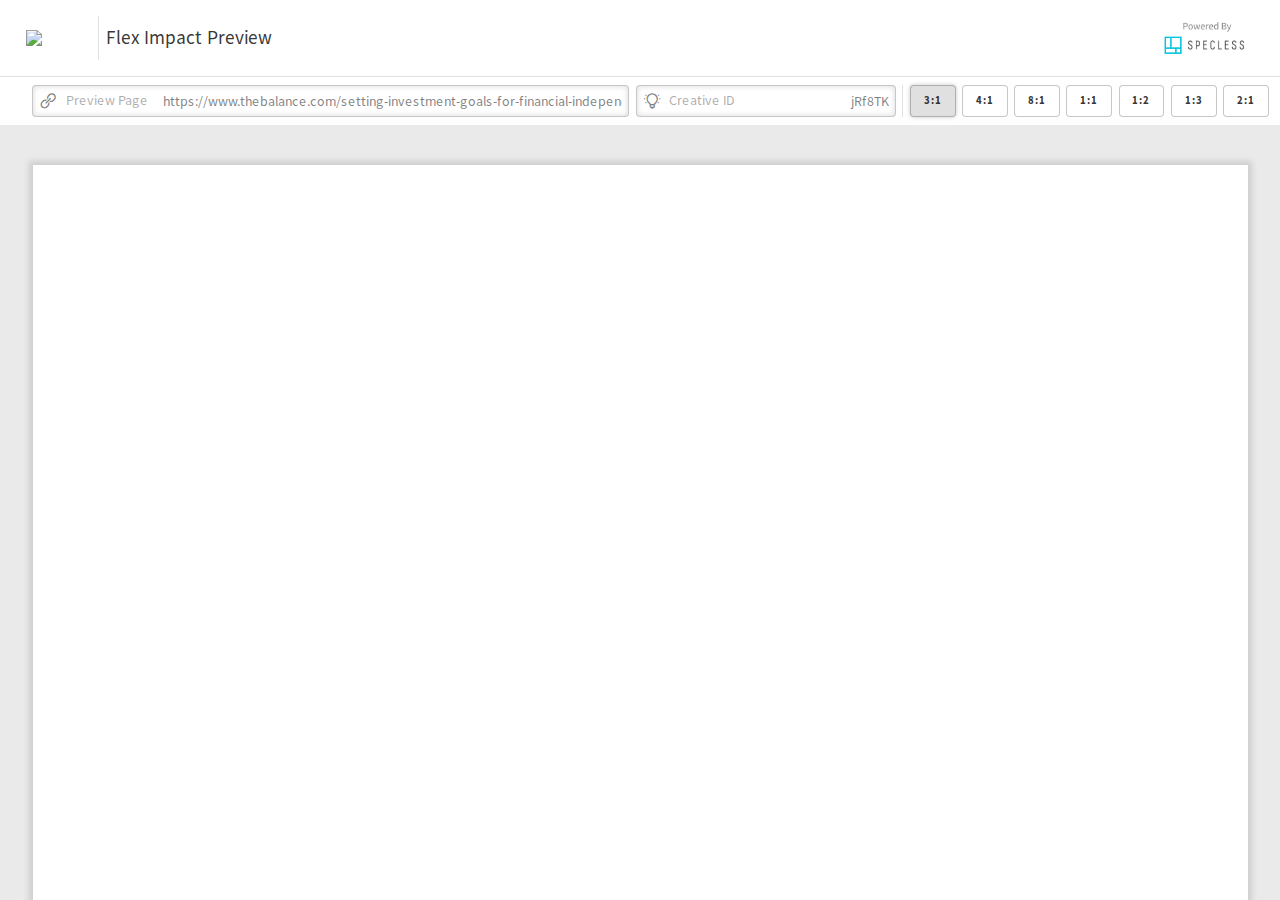
==== index.html @ 598213ae "Initial Commit" ====
<!doctype html>

<html lang="en">
<head>
  <meta charset="utf-8">
  <title>Flex Impact Preview</title>
  <link rel="stylesheet" href="qit.css">
  <style>
  .ui-resizable-e {
    position: absolute;
    top: 50%;
    right: -30px;
    padding: 14px 3px 10px 3px;
    border-top-right-radius: 4px;
    border-bottom-right-radius: 4px;
    z-index: 0 !important;
    opacity:0.60;
  }

  .ui-resizable-e::before, .ui-resizable-w::before {
    transform: rotate(90deg);
  }

  .ui-resizable-w {
    position: absolute;
    top: 50%;
    left: -30px;
    padding: 14px 3px 10px 3px;
    border-top-left-radius: 4px;
    border-bottom-left-radius: 4px;
    z-index: 0 !important;
    opacity:0.60;
  }

  .iframe-overlay {
    width: 100%;
    height: 100%;
    position: absolute;
    top: 0;
    left: 0;
    display: none;
    z-index: 2;
  }

  .ui-resizable-resizing .iframe-overlay {
    display: block;
  }

  #browser {
    left: 0 !important;
    right: 0 !important;
    position: absolute;
    bottom: 0;
    height:calc(100% - 40px);
    min-width: 720px;
    max-width: calc(100% - 65px);
    width: auto;
    margin-left: auto;
    margin-right: auto;
  }

  #browser.mobile-view {
    max-width: 520px !important;
    min-width: 320px !important;
  }

  #iframe {
    position: relative;
    z-index:1;
    background-color: white;
  }

  .sp-app-scroll-area {
    overflow-y: hidden !important;
  }
  </style>
</head>

<body class="sp-app sp-technical">
  <div class="sp-app-bar sp-container-light sp-contrast sp-wrapper">
    <div class="sp-row sp-fluid sp-vcenter sp-height-3">
      <div class="sp-col sp-span-6 sp-flex" style="align-items: center;">
        <img src="https://www.dotdash.com/assets/img/dash/dash-logo-tiny@2x.png" width="60" class="sp-margin-right-1"/>
        <div class="sp-spacer-horizontal sp-margin-right-2"></div>
        <p class="sp-margin-left-1 sp-inline sp-margin-0 sp-contrast sp-large">Flex Impact Preview</p>
      </div>
      <div class="sp-col sp-span-6 sp-align-right sp-small">
        <img class="sp-width-4 sp-float-right" src="assets/img/powered-by.png"/>
      </div>
    </div>
  </div>
  <div class="sp-app-menu sp-container-light sp-contrast sp-border-top-base sp-wrapper">
    <div class="sp-row sp-fluid sp-height-2 sp-vcenter sp-padding-horizontal-3 sp-small" style="min-width: 1400px">
      <div class="sp-selector sp-margin-left-1">
        <input id="previewUrl" class="sp-padding-icon-left sp-padding-label sp-selector-trigger sp-align-right sp-width-9" type="url" value="https://www.thebalance.com/setting-investment-goals-for-financial-independence-4120968" style="text-align: left; padding-left: 130px"/>
        <div class="sp-selector-overlay sp-icon-link">
          <div class="sp-selector-label" style="height: 100%;line-height: 2.2;">Preview Page</div>
          <div class="sp-menu-dropdown sp-overlay">
            <a class="sp-menu-item sp-state-active url-button" data-url="https://www.thebalance.com/setting-investment-goals-for-financial-independence-4120968">The Balance</a>
            <a class="sp-menu-item url-button" data-url="https://www.verywell.com/can-stem-cells-treat-arthritis-and-cartilage-damage-4126778">Very Well</a>
            <a class="sp-menu-item url-button" data-url="https://www.thespruce.com/dont-do-things-first-apartment-4071917">The Spruce</a>
            <a class="sp-menu-item url-button" data-url="https://www.lifewire.com/using-venmo-4134462">Lifewire</a>
            <!-- <a class="sp-menu-item url-button" data-url="">Trip Saavy</a> -->
            <a class="sp-menu-item url-button" data-url="https://www.thoughtco.com/excelsior-program-4137813">Thought Co.</a>
          </div>
        </div>
      </div>
      <div class="sp-selector sp-margin-left-1">
        <input id="creativeId" class="sp-padding-icon-left sp-padding-label sp-selector-trigger sp-align-right sp-width-7" type="url" value="jRf8TK" style="text-align: left; padding-left: 130px"/>
        <div class="sp-selector-overlay sp-icon-creative">
          <div class="sp-selector-label" style="height: 100%;line-height: 2.2;">Creative ID</div>
          <div class="sp-menu-dropdown sp-overlay">
            <a class="sp-menu-item sp-state-active creative-button" data-creative="jRf8TK">Liquid Plumber</a>
            <a class="sp-menu-item creative-button" data-creative="gv92vb">Specless Demo Creative</a>
          </div>
        </div>
      </div>
      <div class="sp-spacer-horizontal sp-margin-right-1"></div>
      <button class="sp-margin-right-1 aspect-button sp-state-active" data-test="524821134TEST" data-aspect="3by1">3:1</button>
      <button class="sp-margin-right-1 aspect-button" data-test="524821134TEST" data-aspect="4by1">4:1</button>
      <button class="sp-margin-right-1 aspect-button" data-test="524821134TEST" data-aspect="8by1">8:1</button>
      <button class="sp-margin-right-1 aspect-button" data-test="524821374TEST" data-aspect="1by1">1:1</button>
      <button class="sp-margin-right-1 aspect-button" data-test="524821374TEST" data-aspect="1by2">1:2</button>
      <button class="sp-margin-right-1 aspect-button" data-test="524821374TEST" data-aspect="1by3">1:3</button>
      <button class="sp-margin-right-1 aspect-button" data-test="524821254TEST" data-aspect="2by1">2:1</button>
      <div class="sp-spacer-horizontal sp-margin-right-1"></div>
      <span></span>
      <button id="reload" class="sp-icon-reload"></button>
      <button id="newWindow" class="sp-icon-external sp-margin-left-1"></button>
    </div>
  </div>
  <div class="sp-container-light sp-app-content sp-wrapper">
    <div class="sp-app-scroll-area sp-align-center">
      <div id="browser" class="sp-overlay sp-inline" style="">
        <iframe id="iframe" src="" style="width: 100%;border: 0; height: 100%; width: 100%"></iframe>
        <div class="iframe-overlay"></div>
      </div>
    </div>
  </div>
  <!-- <div class="sp-app-footer sp-container-light sp-contrast sp-border-top-base">
    <div class="sp-row sp-fluid sp-height-1">
      
    </div>
  </div> -->
<script
  src="https://code.jquery.com/jquery-3.2.1.min.js"
  integrity="sha256-hwg4gsxgFZhOsEEamdOYGBf13FyQuiTwlAQgxVSNgt4="
  crossorigin="anonymous"></script>
<script
  src="https://code.jquery.com/ui/1.12.1/jquery-ui.min.js"
  integrity="sha256-VazP97ZCwtekAsvgPBSUwPFKdrwD3unUfSGVYrahUqU="
  crossorigin="anonymous"></script>
<script>
$( function() {
  $( "#browser" ).resizable({
    handles: "e, w",
    classes: {
      "ui-resizable-e": "sp-icon-dropdown sp-overlay",
      "ui-resizable-w": "sp-icon-dropdown sp-overlay"
    }
  });
} );

var getData = function() {
  var url = $('#previewUrl').val();
  var creative = $("#creativeId").val();
  var testParam = $(".aspect-button.sp-state-active").attr('data-test');
  var aspect = $(".aspect-button.sp-state-active").attr('data-aspect');

  return {
    url: url,
    creative: creative,
    testParam: testParam,
    aspect: aspect
  } 
}

var getUrl = function() {
  var data = getData();
  var url = data.url + '?kw=' + data.testParam + '&creative=' + data.creative + '&aspect=' + data.aspect;
  return url;
}

var setIframe = function(url) {
  $('#iframe').attr('src', url);
  var data = getData();
  history.replaceState({}, "", "?url=" + data.url + '&creative=' + data.creative + "&aspect=" + data.aspect);
}

var urlParams = function() {
  var params = window.location.search;
  params = params.split('&');
  var obj = {}
  for ( var i = 0; i < params.length; i++) { 
    params[i] = params[i].replace('?', '');
    params[i] = params[i].split('=');
    var param = params[i];
    if (param[0] == 'url' || param[0] == 'creative' || param[0] == 'aspect') {
      obj[param[0]] = param[1];
    }
  }
  return obj
}

var init = function() {
  var params = urlParams();

  if (params.url) {
    $('.url-button').removeClass('sp-state-active');
    $('#previewUrl').val(params.url);
  }

  if (params.creative) {
    $('.creative-button').removeClass('sp-state-active');
    $('#creativeId').val(params.creative);
  }

  if (params.aspect) {
    $('.aspect-button').removeClass('sp-state-active');
    $('[data-aspect="' + params.aspect + '"]').addClass('sp-state-active');
    var data = getData();
    if (data.aspect == '2by1') {
      $('#browser').addClass('mobile-view');
    } else {
      $('#browser').removeClass('mobile-view');
    }
  }

  setIframe(getUrl());
}

init();


$('.url-button').click(function() {
  $('.url-button').removeClass('sp-state-active');
  var url = $(this).attr('data-url');
  $(this).addClass('sp-state-active');
  $('#previewUrl').val(url);
  setIframe(getUrl());
});

$('.creative-button').click(function() {
  $('.creative-button').removeClass('sp-state-active');
  var creative = $(this).attr('data-creative');
  $(this).addClass('sp-state-active');
  $('#creativeId').val(creative);
  setIframe(getUrl());
});

$('.aspect-button').click(function() {
  $('.aspect-button').removeClass('sp-state-active');
  $(this).addClass('sp-state-active');
  var data = getData();
  if (data.aspect == '2by1') {
    $('#browser').addClass('mobile-view');
  } else {
    $('#browser').removeClass('mobile-view');
  }
  setIframe(getUrl());
});

$("#reload").click(function() {
  var data = getData();
  if (data.aspect == '2by1') {
    $('#browser').addClass('mobile-view');
  } else {
    $('#browser').removeClass('mobile-view');
  }
  setIframe(getUrl());
});

$("#newWindow").click(function() {
  window.open(getUrl(), 'newWindow');
  return false;
});

</script>
</body>
</html>
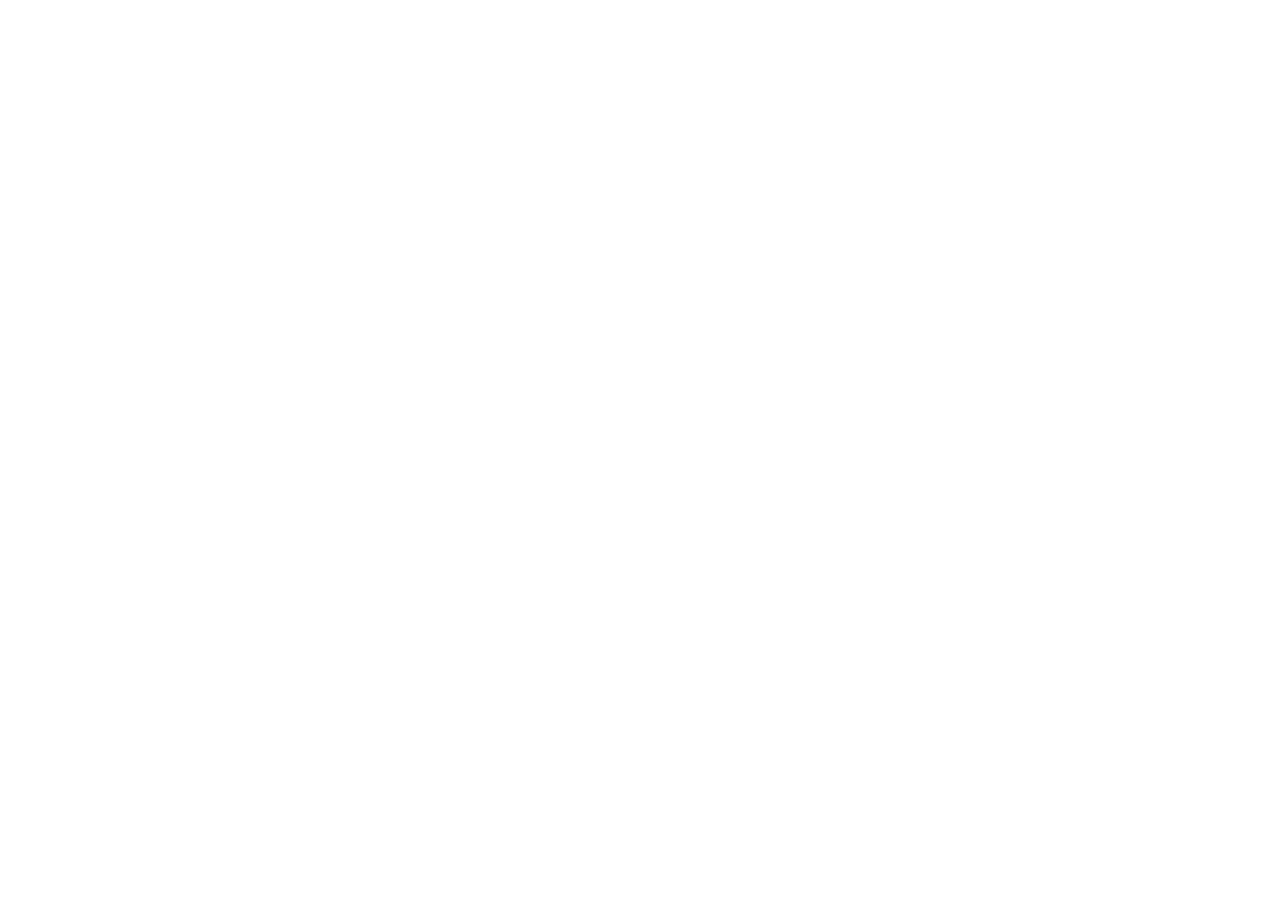
==== commit 2564d47b: "added index.old.html and made index.html re-route to app.specless.io" ====
--- a/index.html
+++ b/index.html
@@ -4,277 +4,12 @@
 <head>
   <meta charset="utf-8">
   <title>Flex Impact Preview</title>
-  <link rel="stylesheet" href="qit.css">
-  <style>
-  .ui-resizable-e {
-    position: absolute;
-    top: 50%;
-    right: -30px;
-    padding: 14px 3px 10px 3px;
-    border-top-right-radius: 4px;
-    border-bottom-right-radius: 4px;
-    z-index: 0 !important;
-    opacity:0.60;
-  }
-
-  .ui-resizable-e::before, .ui-resizable-w::before {
-    transform: rotate(90deg);
-  }
-
-  .ui-resizable-w {
-    position: absolute;
-    top: 50%;
-    left: -30px;
-    padding: 14px 3px 10px 3px;
-    border-top-left-radius: 4px;
-    border-bottom-left-radius: 4px;
-    z-index: 0 !important;
-    opacity:0.60;
-  }
-
-  .iframe-overlay {
-    width: 100%;
-    height: 100%;
-    position: absolute;
-    top: 0;
-    left: 0;
-    display: none;
-    z-index: 2;
-  }
-
-  .ui-resizable-resizing .iframe-overlay {
-    display: block;
-  }
-
-  #browser {
-    left: 0 !important;
-    right: 0 !important;
-    position: absolute;
-    bottom: 0;
-    height:calc(100% - 40px);
-    min-width: 720px;
-    max-width: calc(100% - 65px);
-    width: auto;
-    margin-left: auto;
-    margin-right: auto;
-  }
-
-  #browser.mobile-view {
-    max-width: 520px !important;
-    min-width: 320px !important;
-  }
-
-  #iframe {
-    position: relative;
-    z-index:1;
-    background-color: white;
-  }
-
-  .sp-app-scroll-area {
-    overflow-y: hidden !important;
-  }
-  </style>
 </head>
-
-<body class="sp-app sp-technical">
-  <div class="sp-app-bar sp-container-light sp-contrast sp-wrapper">
-    <div class="sp-row sp-fluid sp-vcenter sp-height-3">
-      <div class="sp-col sp-span-6 sp-flex" style="align-items: center;">
-        <img src="https://www.dotdash.com/assets/img/dash/dash-logo-tiny@2x.png" width="60" class="sp-margin-right-1"/>
-        <div class="sp-spacer-horizontal sp-margin-right-2"></div>
-        <p class="sp-margin-left-1 sp-inline sp-margin-0 sp-contrast sp-large">Flex Impact Preview</p>
-      </div>
-      <div class="sp-col sp-span-6 sp-align-right sp-small">
-        <img class="sp-width-4 sp-float-right" src="assets/img/powered-by.png"/>
-      </div>
-    </div>
-  </div>
-  <div class="sp-app-menu sp-container-light sp-contrast sp-border-top-base sp-wrapper">
-    <div class="sp-row sp-fluid sp-height-2 sp-vcenter sp-padding-horizontal-3 sp-small" style="min-width: 1400px">
-      <div class="sp-selector sp-margin-left-1">
-        <input id="previewUrl" class="sp-padding-icon-left sp-padding-label sp-selector-trigger sp-align-right sp-width-9" type="url" value="https://www.thebalance.com/setting-investment-goals-for-financial-independence-4120968" style="text-align: left; padding-left: 130px"/>
-        <div class="sp-selector-overlay sp-icon-link">
-          <div class="sp-selector-label" style="height: 100%;line-height: 2.2;">Preview Page</div>
-          <div class="sp-menu-dropdown sp-overlay">
-            <a class="sp-menu-item sp-state-active url-button" data-url="https://www.thebalance.com/setting-investment-goals-for-financial-independence-4120968">The Balance</a>
-            <a class="sp-menu-item url-button" data-url="https://www.verywell.com/can-stem-cells-treat-arthritis-and-cartilage-damage-4126778">Very Well</a>
-            <a class="sp-menu-item url-button" data-url="https://www.thespruce.com/dont-do-things-first-apartment-4071917">The Spruce</a>
-            <a class="sp-menu-item url-button" data-url="https://www.lifewire.com/using-venmo-4134462">Lifewire</a>
-            <!-- <a class="sp-menu-item url-button" data-url="">Trip Saavy</a> -->
-            <a class="sp-menu-item url-button" data-url="https://www.thoughtco.com/excelsior-program-4137813">Thought Co.</a>
-          </div>
-        </div>
-      </div>
-      <div class="sp-selector sp-margin-left-1">
-        <input id="creativeId" class="sp-padding-icon-left sp-padding-label sp-selector-trigger sp-align-right sp-width-7" type="url" value="jRf8TK" style="text-align: left; padding-left: 130px"/>
-        <div class="sp-selector-overlay sp-icon-creative">
-          <div class="sp-selector-label" style="height: 100%;line-height: 2.2;">Creative ID</div>
-          <div class="sp-menu-dropdown sp-overlay">
-            <a class="sp-menu-item sp-state-active creative-button" data-creative="jRf8TK">Liquid Plumber</a>
-            <a class="sp-menu-item creative-button" data-creative="gv92vb">Specless Demo Creative</a>
-          </div>
-        </div>
-      </div>
-      <div class="sp-spacer-horizontal sp-margin-right-1"></div>
-      <button class="sp-margin-right-1 aspect-button sp-state-active" data-test="524821134TEST" data-aspect="3by1">3:1</button>
-      <button class="sp-margin-right-1 aspect-button" data-test="524821134TEST" data-aspect="4by1">4:1</button>
-      <button class="sp-margin-right-1 aspect-button" data-test="524821134TEST" data-aspect="8by1">8:1</button>
-      <button class="sp-margin-right-1 aspect-button" data-test="524821374TEST" data-aspect="1by1">1:1</button>
-      <button class="sp-margin-right-1 aspect-button" data-test="524821374TEST" data-aspect="1by2">1:2</button>
-      <button class="sp-margin-right-1 aspect-button" data-test="524821374TEST" data-aspect="1by3">1:3</button>
-      <button class="sp-margin-right-1 aspect-button" data-test="524821254TEST" data-aspect="2by1">2:1</button>
-      <div class="sp-spacer-horizontal sp-margin-right-1"></div>
-      <span></span>
-      <button id="reload" class="sp-icon-reload"></button>
-      <button id="newWindow" class="sp-icon-external sp-margin-left-1"></button>
-    </div>
-  </div>
-  <div class="sp-container-light sp-app-content sp-wrapper">
-    <div class="sp-app-scroll-area sp-align-center">
-      <div id="browser" class="sp-overlay sp-inline" style="">
-        <iframe id="iframe" src="" style="width: 100%;border: 0; height: 100%; width: 100%"></iframe>
-        <div class="iframe-overlay"></div>
-      </div>
-    </div>
-  </div>
-  <!-- <div class="sp-app-footer sp-container-light sp-contrast sp-border-top-base">
-    <div class="sp-row sp-fluid sp-height-1">
-      
-    </div>
-  </div> -->
-<script
-  src="https://code.jquery.com/jquery-3.2.1.min.js"
-  integrity="sha256-hwg4gsxgFZhOsEEamdOYGBf13FyQuiTwlAQgxVSNgt4="
-  crossorigin="anonymous"></script>
-<script
-  src="https://code.jquery.com/ui/1.12.1/jquery-ui.min.js"
-  integrity="sha256-VazP97ZCwtekAsvgPBSUwPFKdrwD3unUfSGVYrahUqU="
-  crossorigin="anonymous"></script>
-<script>
-$( function() {
-  $( "#browser" ).resizable({
-    handles: "e, w",
-    classes: {
-      "ui-resizable-e": "sp-icon-dropdown sp-overlay",
-      "ui-resizable-w": "sp-icon-dropdown sp-overlay"
-    }
-  });
-} );
-
-var getData = function() {
-  var url = $('#previewUrl').val();
-  var creative = $("#creativeId").val();
-  var testParam = $(".aspect-button.sp-state-active").attr('data-test');
-  var aspect = $(".aspect-button.sp-state-active").attr('data-aspect');
-
-  return {
-    url: url,
-    creative: creative,
-    testParam: testParam,
-    aspect: aspect
-  } 
-}
-
-var getUrl = function() {
-  var data = getData();
-  var url = data.url + '?kw=' + data.testParam + '&creative=' + data.creative + '&aspect=' + data.aspect;
-  return url;
-}
-
-var setIframe = function(url) {
-  $('#iframe').attr('src', url);
-  var data = getData();
-  history.replaceState({}, "", "?url=" + data.url + '&creative=' + data.creative + "&aspect=" + data.aspect);
-}
-
-var urlParams = function() {
-  var params = window.location.search;
-  params = params.split('&');
-  var obj = {}
-  for ( var i = 0; i < params.length; i++) { 
-    params[i] = params[i].replace('?', '');
-    params[i] = params[i].split('=');
-    var param = params[i];
-    if (param[0] == 'url' || param[0] == 'creative' || param[0] == 'aspect') {
-      obj[param[0]] = param[1];
-    }
-  }
-  return obj
-}
-
-var init = function() {
-  var params = urlParams();
-
-  if (params.url) {
-    $('.url-button').removeClass('sp-state-active');
-    $('#previewUrl').val(params.url);
-  }
-
-  if (params.creative) {
-    $('.creative-button').removeClass('sp-state-active');
-    $('#creativeId').val(params.creative);
-  }
-
-  if (params.aspect) {
-    $('.aspect-button').removeClass('sp-state-active');
-    $('[data-aspect="' + params.aspect + '"]').addClass('sp-state-active');
-    var data = getData();
-    if (data.aspect == '2by1') {
-      $('#browser').addClass('mobile-view');
-    } else {
-      $('#browser').removeClass('mobile-view');
-    }
-  }
-
-  setIframe(getUrl());
-}
-
-init();
-
-
-$('.url-button').click(function() {
-  $('.url-button').removeClass('sp-state-active');
-  var url = $(this).attr('data-url');
-  $(this).addClass('sp-state-active');
-  $('#previewUrl').val(url);
-  setIframe(getUrl());
-});
-
-$('.creative-button').click(function() {
-  $('.creative-button').removeClass('sp-state-active');
-  var creative = $(this).attr('data-creative');
-  $(this).addClass('sp-state-active');
-  $('#creativeId').val(creative);
-  setIframe(getUrl());
-});
-
-$('.aspect-button').click(function() {
-  $('.aspect-button').removeClass('sp-state-active');
-  $(this).addClass('sp-state-active');
-  var data = getData();
-  if (data.aspect == '2by1') {
-    $('#browser').addClass('mobile-view');
-  } else {
-    $('#browser').removeClass('mobile-view');
-  }
-  setIframe(getUrl());
-});
-
-$("#reload").click(function() {
-  var data = getData();
-  if (data.aspect == '2by1') {
-    $('#browser').addClass('mobile-view');
-  } else {
-    $('#browser').removeClass('mobile-view');
-  }
-  setIframe(getUrl());
-});
-
-$("#newWindow").click(function() {
-  window.open(getUrl(), 'newWindow');
-  return false;
-});
-
-</script>
+<body>
+  <script type="text/javascript">
+    var search = window.location.search;
+    var redirctUrl = 'https://app.specless.io/dotdash/flex-impact' + search;
+    window.location = redirctUrl;
+  </script>
 </body>
 </html>